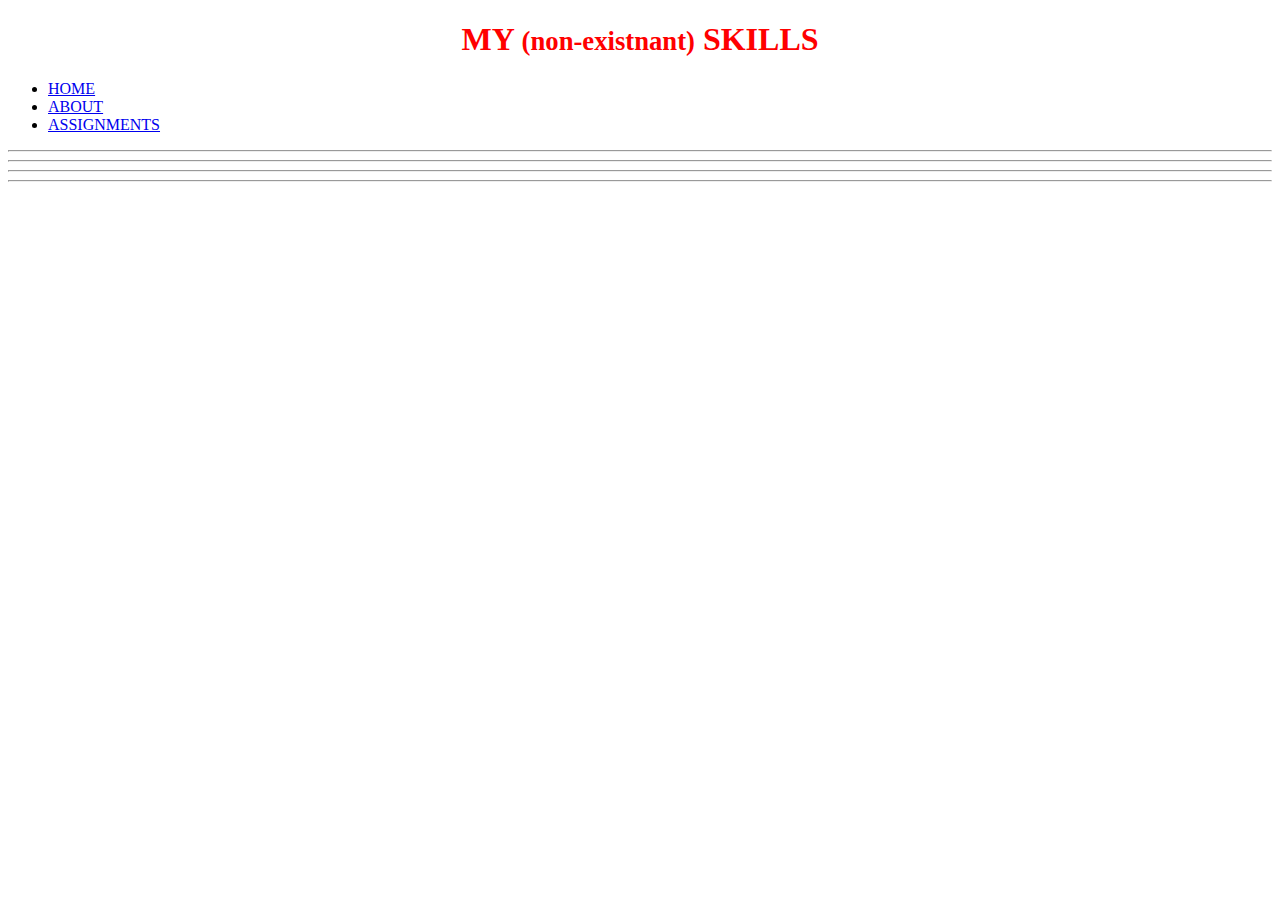
==== about.html @ a0a81863 "Update about.html" ====
<!DOCTYPE html>
<html>
<title>TACO PAGE</title>
	<body style="background-color:lightred;">
		<center><h1><b><font color="red">MY <small>(non-existnant)</small> SKILLS</font></b></h1></center>
		<div class='nav_bar'>
			<ul>
				<li><a href="index.html">HOME</a></li>
				<li><a href="about.html">ABOUT</a></li>
				<li><a href="assignments.html">ASSIGNMENTS</a></li>
			</ul>
<hr/><hr/>
<hr/><hr/>



</html>
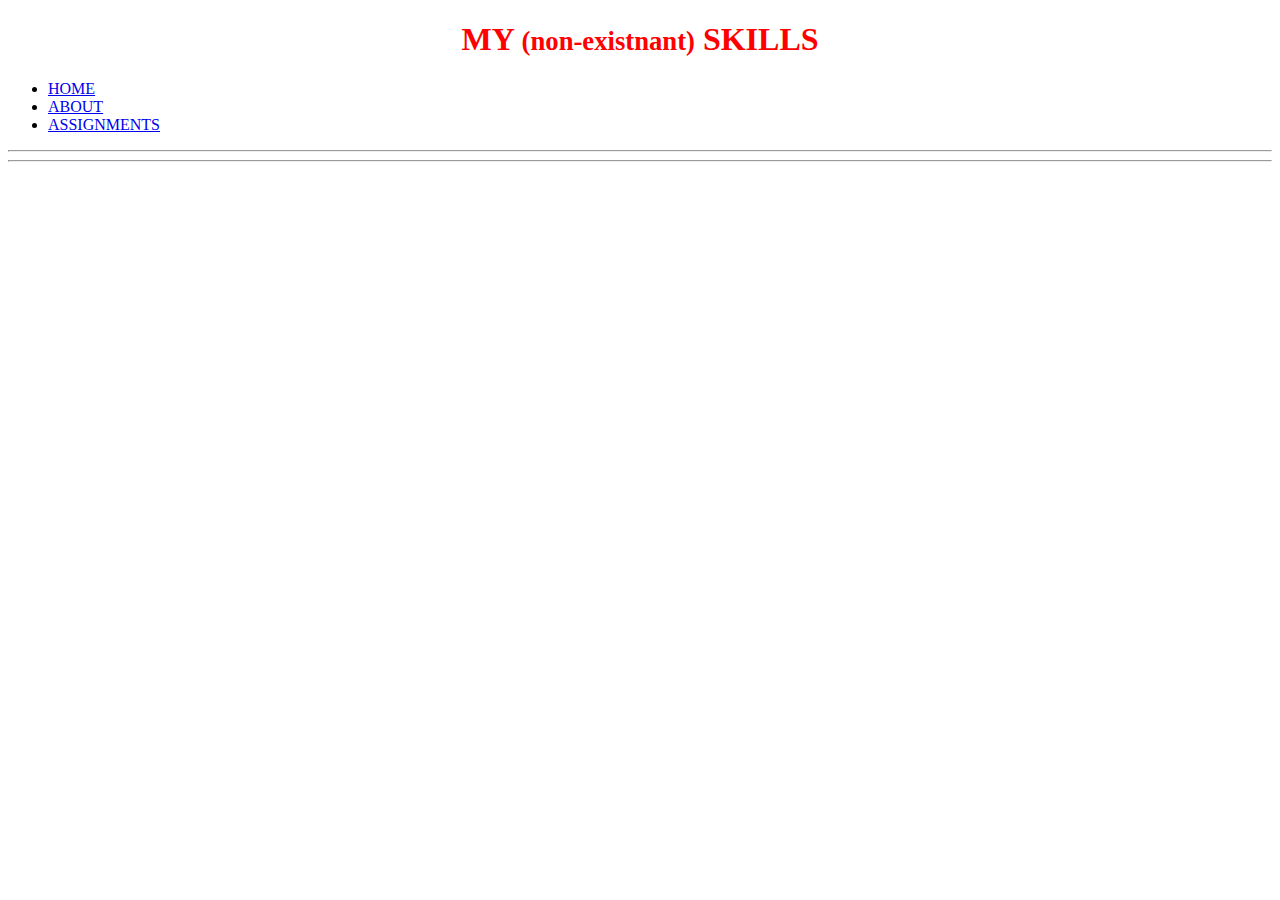
==== commit 8d277050: "Update about.html" ====
--- a/about.html
+++ b/about.html
@@ -10,7 +10,6 @@
 				<li><a href="assignments.html">ASSIGNMENTS</a></li>
 			</ul>
 <hr/><hr/>
-<hr/><hr/>
 
 
 
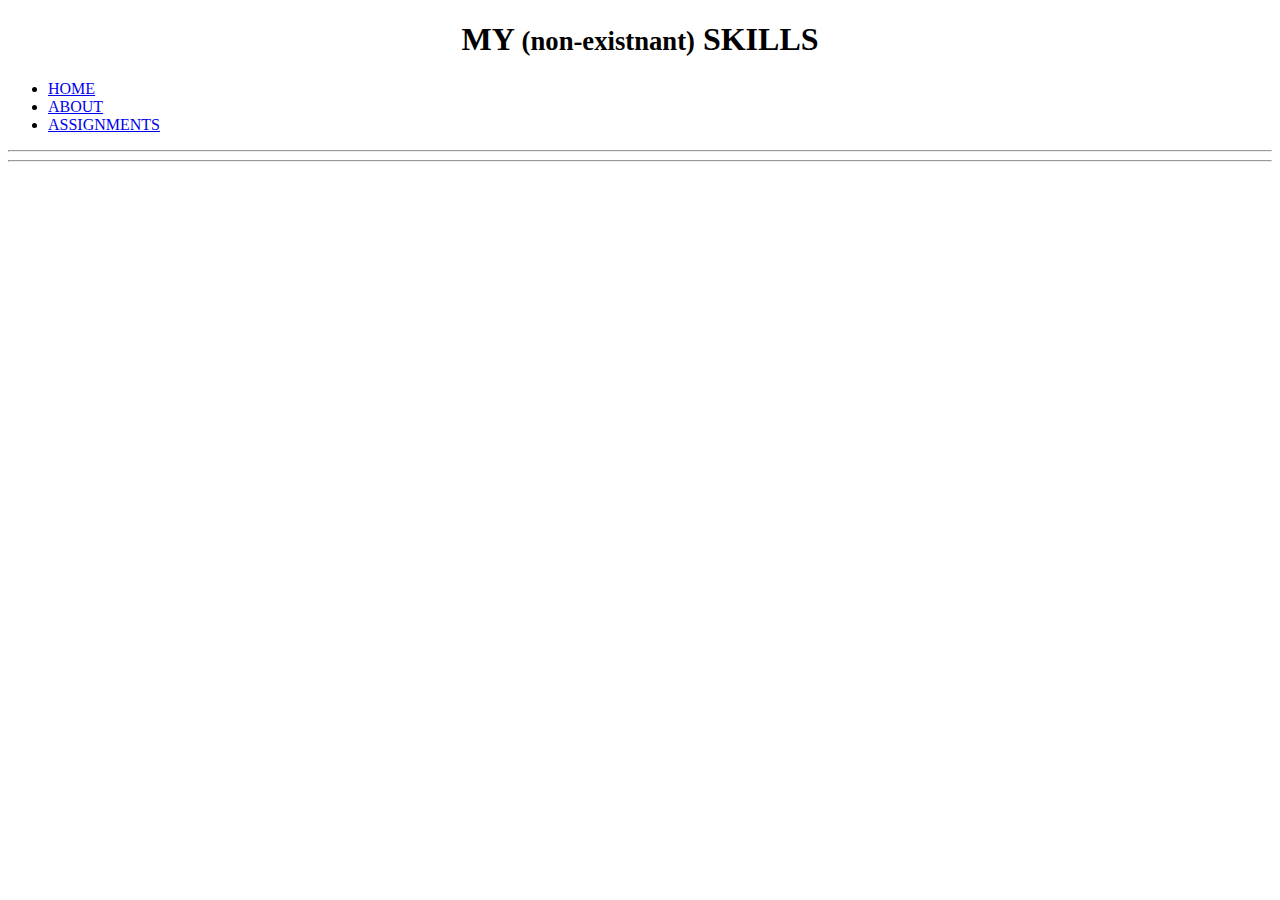
==== commit 6255c0c5: "Update about.html" ====
--- a/about.html
+++ b/about.html
@@ -2,13 +2,14 @@
 <html>
 <title>TACO PAGE</title>
 	<body style="background-color:lightred;">
-		<center><h1><b><font color="red">MY <small>(non-existnant)</small> SKILLS</font></b></h1></center>
+		<center><h1><b><font color="black">MY <small>(non-existnant)</small> SKILLS</font></b></h1></center>
 		<div class='nav_bar'>
 			<ul>
 				<li><a href="index.html">HOME</a></li>
 				<li><a href="about.html">ABOUT</a></li>
 				<li><a href="assignments.html">ASSIGNMENTS</a></li>
 			</ul>
+		</div>
 <hr/><hr/>
 
 
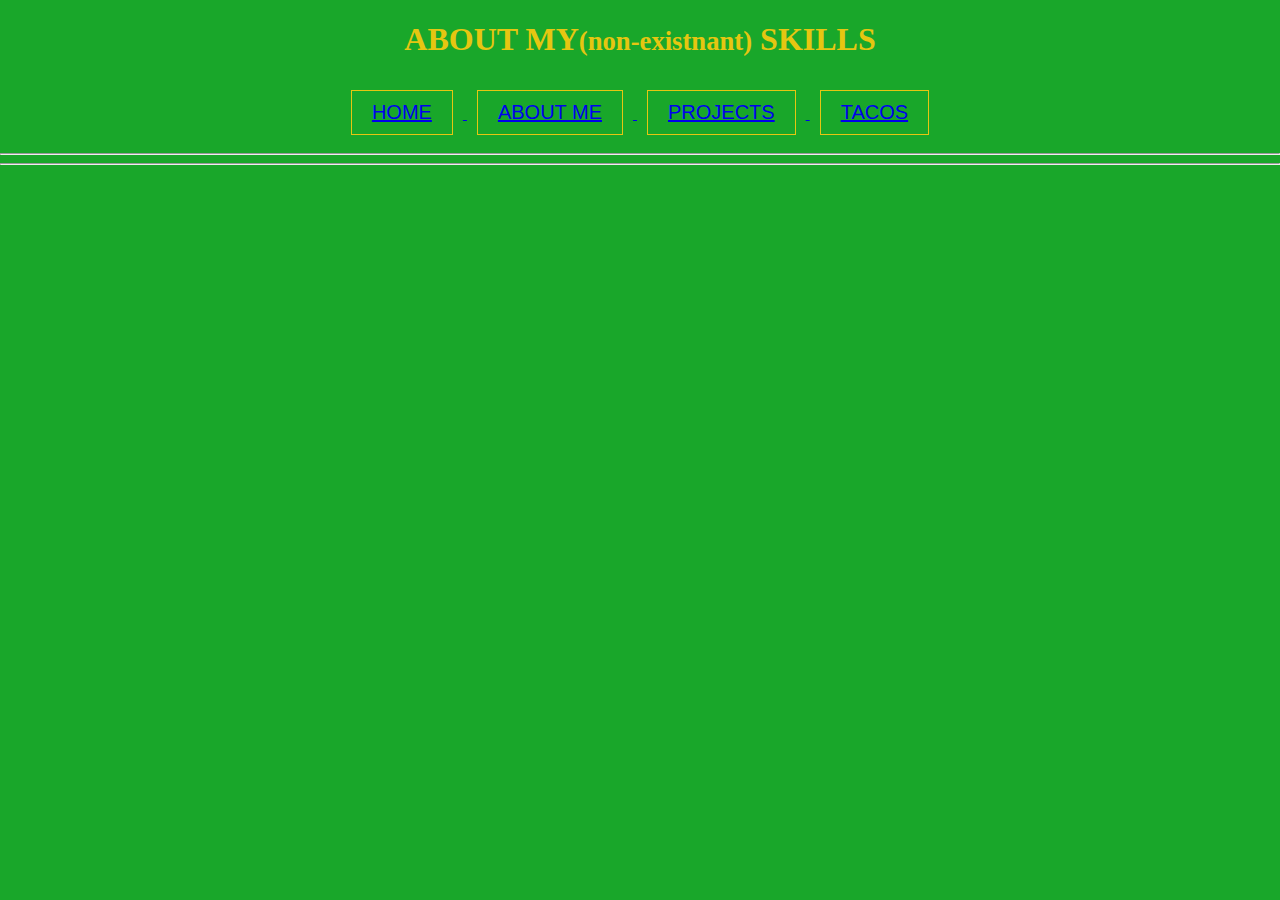
==== commit d3c01dcd: "Update about.html" ====
--- a/about.html
+++ b/about.html
@@ -1,17 +1,17 @@
 <!DOCTYPE html>
-<html>
+<html> 
 <title>TACO PAGE</title>
-	<body style="background-color:lightred;">
-		<center><h1><b><font color="black">MY <small>(non-existnant)</small> SKILLS</font></b></h1></center>
-		<div class='nav_bar'>
-			<ul>
-				<li><a href="index.html">HOME</a></li>
-				<li><a href="about.html">ABOUT</a></li>
-				<li><a href="assignments.html">ASSIGNMENTS</a></li>
-			</ul>
+	<link href="style.css" rel="stylesheet">
+	<body style="background-color:#19A72A ;">
+		<center><h1><b><font color="#E6C611 ">ABOUT MY<small>(non-existnant)</small> SKILLS</font></b></h1></center>
+		<div class="container">
+				<button class="btn btn1"><a href="index.html">HOME</button>
+				<button class="btn btn2"><a href="about.html">ABOUT ME</button>
+				<button class="btn btn3"><a href="projects.html">PROJECTS</button>
+      				<button class="btn btn4"><a href="https://www.youtube.com/watch?v=Os7CAOoEvvc">TACOS</button>
 		</div>
 <hr/><hr/>
 
-
+	</body>
 
 </html>
--- a/style.css
+++ b/style.css
@@ -0,0 +1,25 @@
+body{
+  margin: 0;
+  padding: 0;
+}
+.container{
+  text-align: center;
+  margin: 0;
+}
+.btn{overflow: hidden;
+  border: 1px solid #E6C611;
+  background: none;
+  padding: 10px 20px;
+  font-size: 20px;
+  font-family:"arial";
+  cursor: pointer;
+  margin: 10px;
+  transition: 0.20s;
+  position: relative;
+  
+}
+.btn1, .btn2, .btn3, .btn4{
+  color: #FFC300;
+}
+.btn1:hover,.btn2:hover,.btn3:hover,.btn4:hover{
+  color: #FFf;
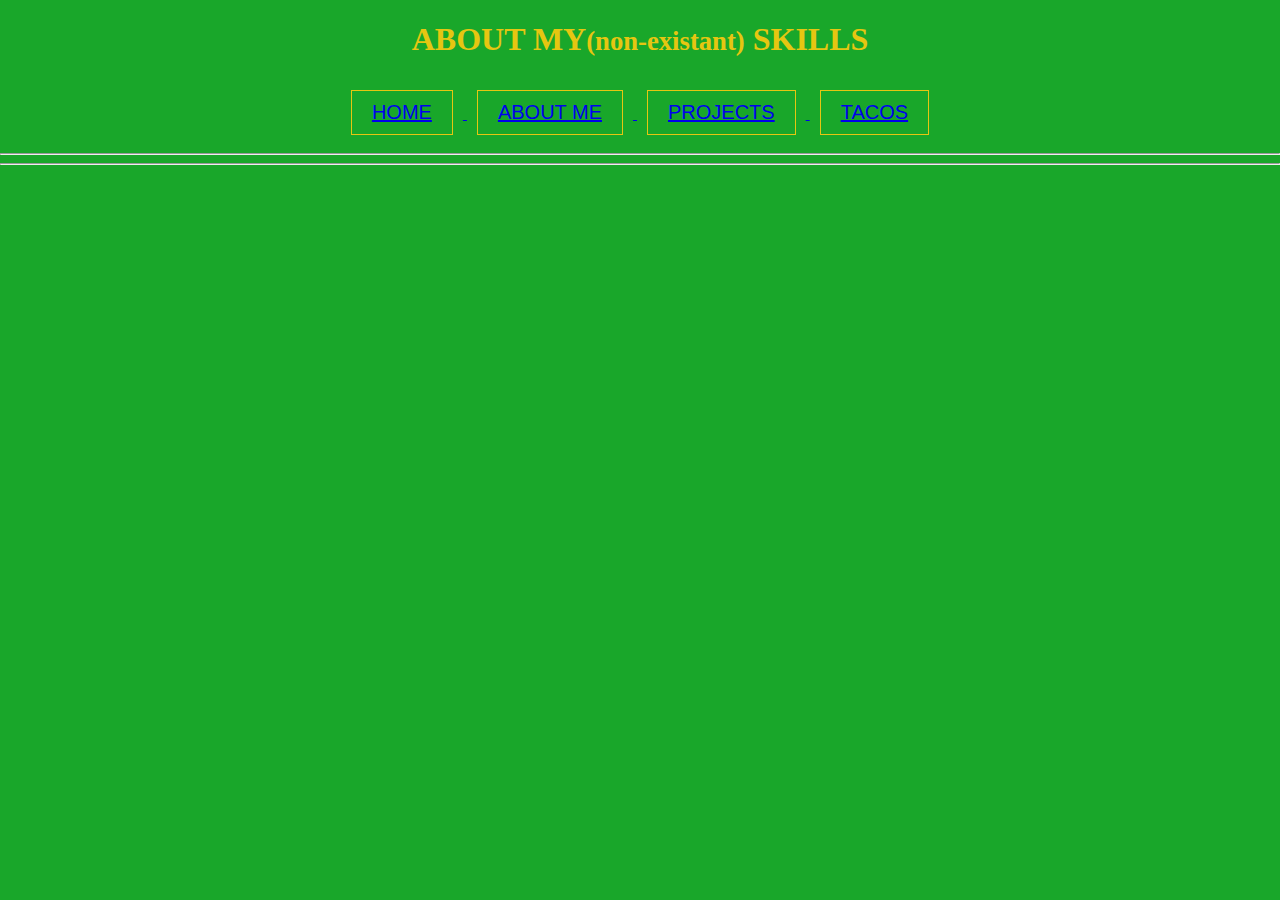
==== commit 9865f2e2: "Update about.html" ====
--- a/about.html
+++ b/about.html
@@ -3,7 +3,7 @@
 <title>TACO PAGE</title>
 	<link href="style.css" rel="stylesheet">
 	<body style="background-color:#19A72A ;">
-		<center><h1><b><font color="#E6C611 ">ABOUT MY<small>(non-existnant)</small> SKILLS</font></b></h1></center>
+		<center><h1><b><font color="#E6C611 ">ABOUT MY<small>(non-existant)</small> SKILLS</font></b></h1></center>
 		<div class="container">
 				<button class="btn btn1"><a href="index.html">HOME</button>
 				<button class="btn btn2"><a href="about.html">ABOUT ME</button>
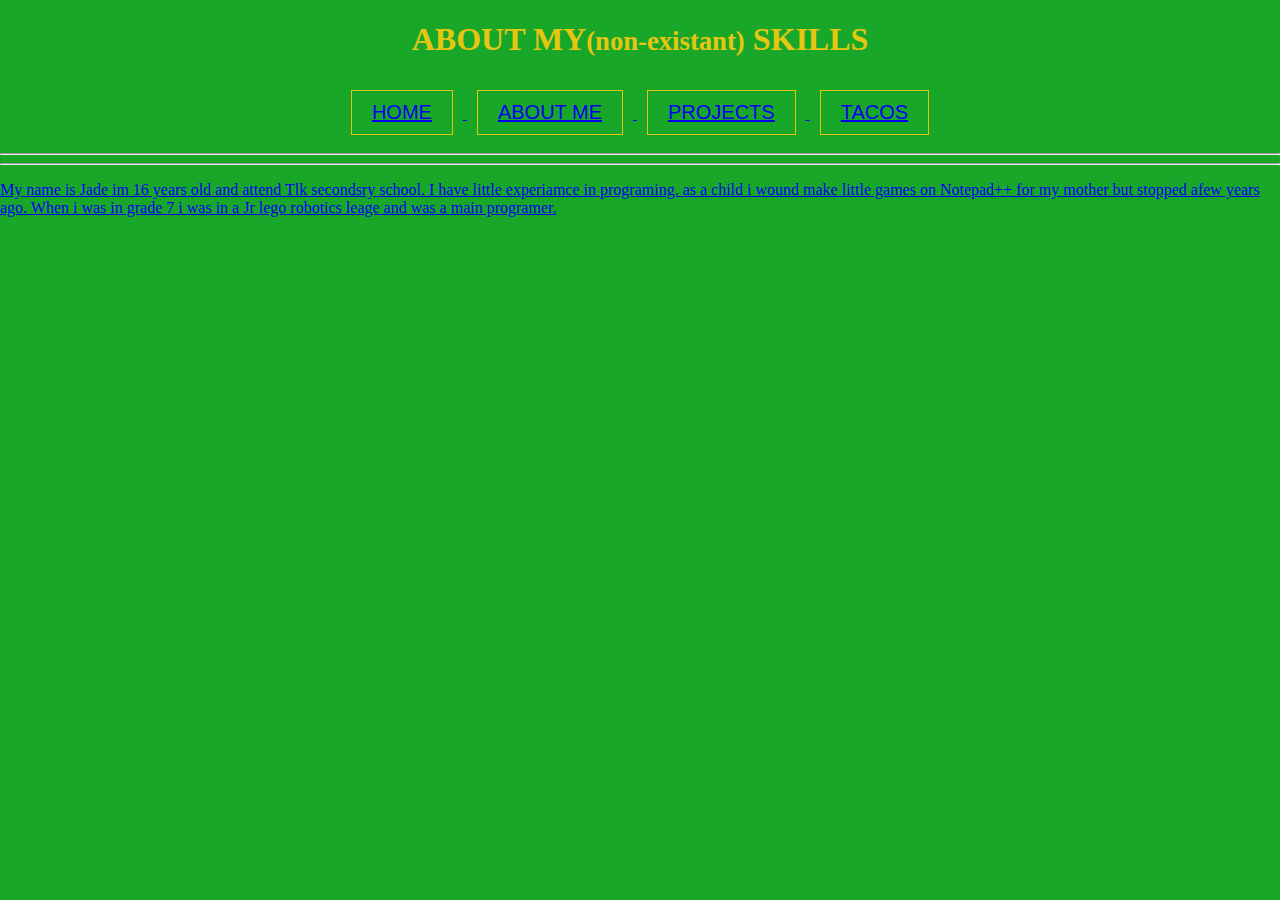
==== commit 4b659648: "Update about.html" ====
--- a/about.html
+++ b/about.html
@@ -11,6 +11,9 @@
       				<button class="btn btn4"><a href="https://www.youtube.com/watch?v=Os7CAOoEvvc">TACOS</button>
 		</div>
 <hr/><hr/>
+					<p>My name is Jade im 16 years old and attend Tlk secondsry school. I have little experiamce in programing.
+				as a child i wound make little games on Notepad++ for my mother but stopped  afew years ago. When i was in grade 7 
+				i was in a Jr lego robotics leage and was a main programer.
 
 	</body>
 
--- a/style.css
+++ b/style.css
@@ -6,7 +6,8 @@
   text-align: center;
   margin: 0;
 }
-.btn{overflow: hidden;
+.btn{
+  overflow: hidden;
   border: 1px solid #E6C611;
   background: none;
   padding: 10px 20px;
@@ -16,10 +17,5 @@
   margin: 10px;
   transition: 0.20s;
   position: relative;
+}
   
-}
-.btn1, .btn2, .btn3, .btn4{
-  color: #FFC300;
-}
-.btn1:hover,.btn2:hover,.btn3:hover,.btn4:hover{
-  color: #FFf;
